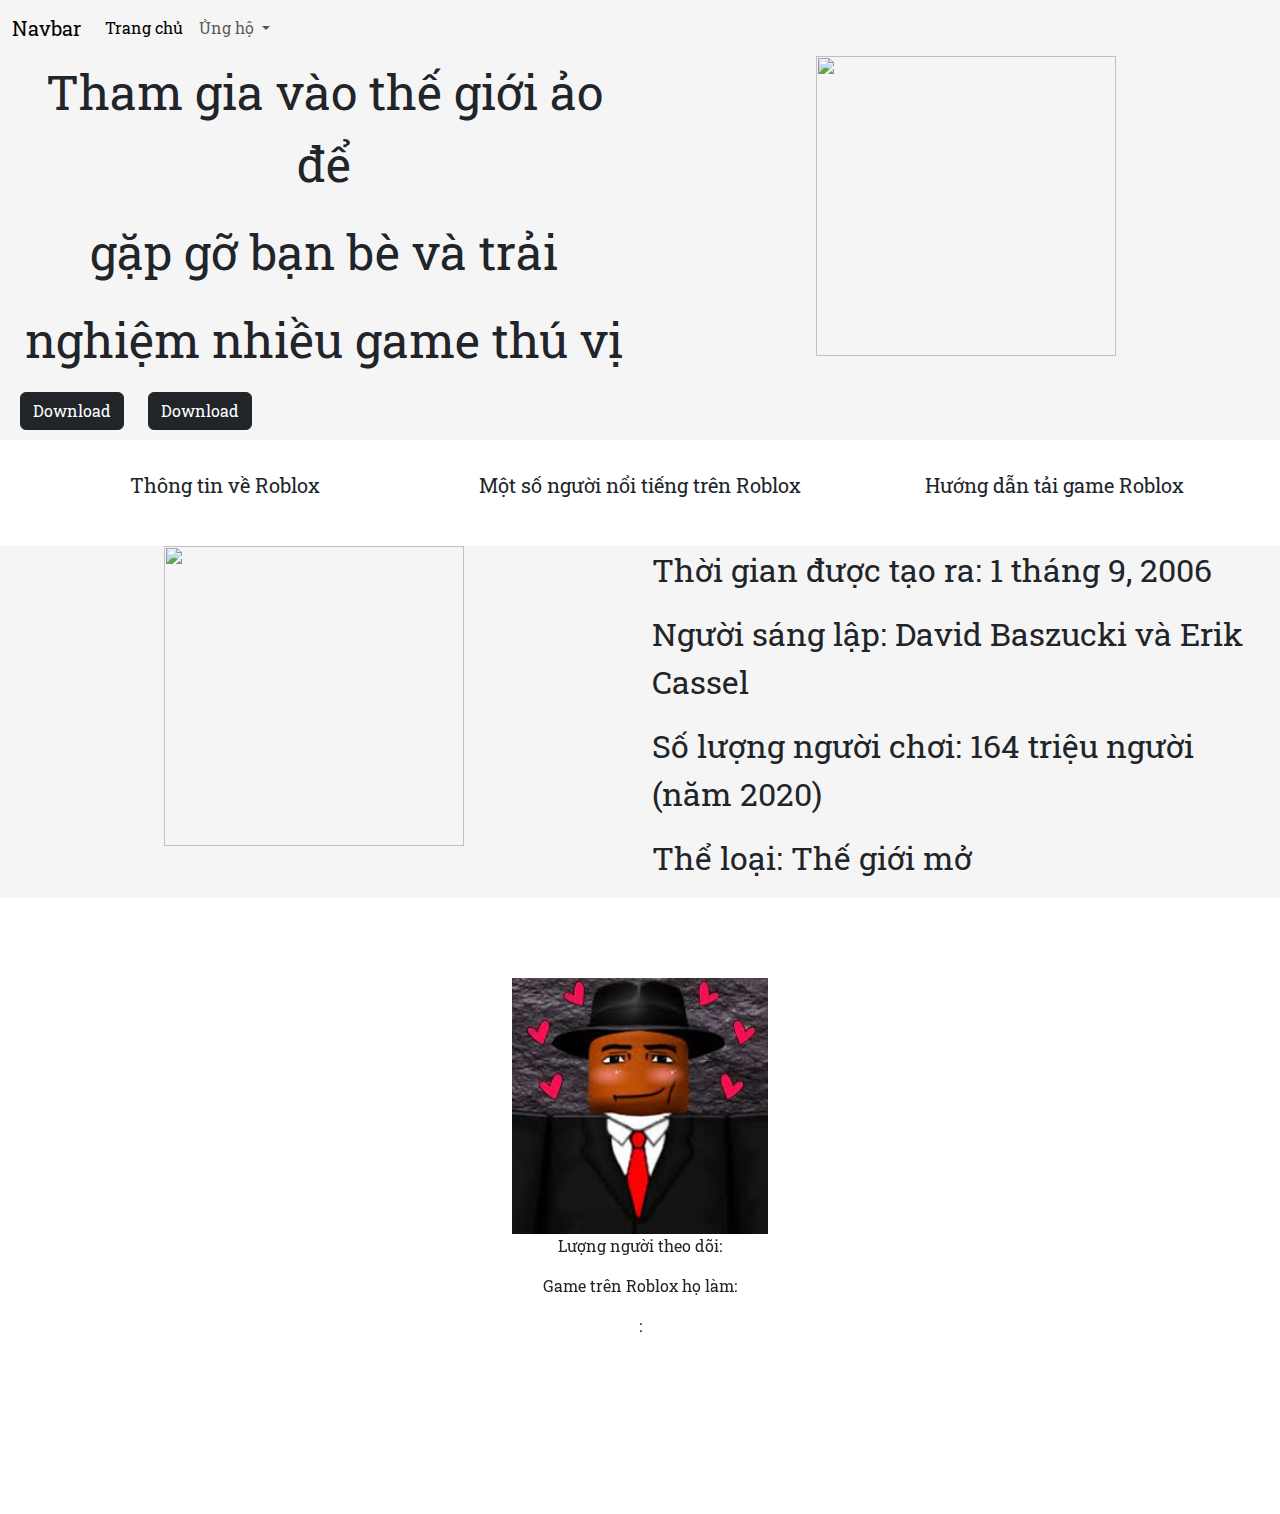
==== index.html @ 08097428 "Signed-off-by: quanpcm <135415339+quanpcm@users.noreply.github.com>" ====
<!DOCTYPE html>
<html lang="en">
<head>
    <meta charset="UTF-8">
    <meta name="viewport" content="width=device-width, initial-scale=1.0">
    <link rel="stylesheet" href="style.css">
    <link href="https://cdn.jsdelivr.net/npm/bootstrap@5.3.3/dist/css/bootstrap.min.css" rel="stylesheet" integrity="sha384-QWTKZyjpPEjISv5WaRU9OFeRpok6YctnYmDr5pNlyT2bRjXh0JMhjY6hW+ALEwIH" crossorigin="anonymous">
    <script src="https://kit.fontawesome.com/5ce2d7dda6.js" crossorigin="anonymous"></script>
    <link rel="preconnect" href="https://fonts.googleapis.com">
    <link rel="preconnect" href="https://fonts.gstatic.com" crossorigin>
    <link href="https://fonts.googleapis.com/css2?family=Roboto+Slab:wght@100..900&display=swap" rel="stylesheet">
    <title>Trang chủ</title>
</head>
<body>
    <section id="title" class="colored-section">
        <div class="container-fluid">
            <nav class="navbar navbar-expand-lg">
                <a class="navbar-brand" href="#">Navbar</a>
                <button class="navbar-toggler" type="button" data-bs-toggle="collapse" data-bs-target="#navbarNavDropdown" aria-controls="navbarNavDropdown" aria-expanded="false" aria-label="Toggle navigation">
                    <span class="navbar-toggler-icon"></span>
                </button>
                <div class="collapse navbar-collapse" id="navbarNavDropdown">
                    <ul class="navbar-nav">
                    <li class="nav-item">
                        <a class="nav-link active" aria-current="page" href="#">Trang chủ</a>
                    </li>
                    <li class="nav-item dropdown">
                        <a class="nav-link dropdown-toggle" href="#" role="button" data-bs-toggle="dropdown" aria-expanded="false">
                        Ủng hộ
                        </a>
                        <ul class="dropdown-menu">
                        <li><a class="dropdown-item" href="#">1$</a></li>
                        <li><a class="dropdown-item" href="#">10$</a></li>
                        <li><a class="dropdown-item" href="#">20$</a></li>
                        <li><a class="dropdown-item" href="#">50$</a></li>
                        <li><a class="dropdown-item" href="#">100$</a></li>
                        </ul>
                    </li>
                    </ul>
                </div>
            </nav>
        </div>
        <div class="row">
            <div class="col-lg-6 size-wordd">
                <p class="text-top">Tham gia vào thế giới ảo để </p>
                <p class="text-top">gặp gỡ bạn bè và trải </p>
                <p class="text-top">nghiệm nhiều game thú vị</p>
            </div>
            <div class="col-lg-6 img-img-img">
                <img src="https://upload.wikimedia.org/wikipedia/commons/thumb/3/3a/Roblox_player_icon_black.svg/1024px-Roblox_player_icon_black.svg.png" alt="">
            </div>
        </div>
        <div>
            <button type="button" class="btn btn-dark download-button button-top"><i class="fa-brands fa-apple"></i> Download</button>
            <button type="button" class="btn btn-dark download-button button-top"><i class="fa-brands fa-windows"></i> Download</button>
        </div>
    </section>

    <section class="white-section">
        <div class="row text-center">
            <div class="col-lg-4 ">
                <i class="fa-solid fa-book icon-size"></i>
                <p class="text-icon-bottom-top">Thông tin về Roblox</p>
            </div>
            <div class="col-lg-4">
                <i class="fa-solid fa-star icon-size"></i>
                <p class="text-icon-bottom-top">Một số người nổi tiếng trên Roblox</p>
            </div>
            <div class="col-lg-4">
                <i class="fa-solid fa-border-all icon-size"></i>
                <p class="text-icon-bottom-top">Hướng dẫn tải game Roblox</p>                
            </div>
        </div>
    </section>

    <section class="colored-section">
        <div class="row">
            <div class="col-lg-6 img-img-img">
                <img src="https://i.redd.it/rqv9jf8zmhs91.png" alt="">
            </div>
            <div class="col-lg-6 size-wordd">
                <p class="text-top-icon1"><i class="fa-solid fa-circle icon-size-icon1"></i>Thời gian được tạo ra: 1 tháng 9, 2006</p>
                <p class="text-top-icon1"><i class="fa-solid fa-circle icon-size-icon1"></i>Người sáng lập: David Baszucki và Erik Cassel</p>
                <p class="text-top-icon1"><i class="fa-solid fa-circle icon-size-icon1"></i>Số lượng người chơi: 164 triệu người (năm 2020)</p>
                <p class="text-top-icon1"><i class="fa-solid fa-circle icon-size-icon1"></i>Thể loại: Thế giới mở</p>
            </div>
        </div>    
    </section>
      
    <section id="testimonials">
        <div id="carouselExample" class="carousel slide">
            <div class="carousel-inner">
              <div class="carousel-item active">
                <img class="image-down" src="[data-uri]" class="d-block w-100" alt="...">
                <p>Lượng người theo dõi:</p>
                <p>Game trên Roblox họ làm:</p>
                <p>:</p>
            </div>
              <div class="carousel-item">
                <img class="image-down" src="[data-uri]" class="d-block w-100" alt="...">
              </div>
              <div class="carousel-item">
                <img class="image-down" src="[data-uri]" alt="">
              </div>
            <button class="carousel-control-prev" type="button" data-bs-target="#carouselExample" data-bs-slide="prev">
              <span class="carousel-control-prev-icon" aria-hidden="true"></span>
              <span class="visually-hidden">Previous</span>
            </button>
            <button class="carousel-control-next" type="button" data-bs-target="#carouselExample" data-bs-slide="next">
              <span class="carousel-control-next-icon" aria-hidden="true"></span>
              <span class="visually-hidden">Next</span>
            </button>
          </div>
    </section>
      <script src="https://cdn.jsdelivr.net/npm/bootstrap@5.3.3/dist/js/bootstrap.bundle.min.js" integrity="sha384-YvpcrYf0tY3lHB60NNkmXc5s9fDVZLESaAA55NDzOxhy9GkcIdslK1eN7N6jIeHz" crossorigin="anonymous"></script>
</body>
</html>
---- style.css ----
*{
    font-family: "Roboto Slab", serif;
}

.colored-section {
    background-color: whitesmoke;
}

.white-section {
    margin: 30px;
}

.text-top{
    margin-left: 20px;
    text-align: center;
}

.text-top-icon1{
    font-size: 2rem;
    font: bold;
}

.button-top {
    margin-bottom: 10px;
    margin-left: 20px;
}

.size-wordd{
    font-size: 3rem;
    font: bold;
}

.col-lg-6 img{
    height: 300px;
    width: 300px;
    display: block;
    margin-left: auto;
    margin-right: auto;
}

.icon-size{
    font-size: 50px;
}

.text-icon-bottom-top{
    font-size: 20px;
}

.icon-size-icon1{
    font-size: 10px;
}

.carousel-item{
    text-align: center;
    padding-top: 5rem;
    padding-bottom: 10rem;
}

#imge-skibidi{
    width: 20%;
    right: 10%;
}

.word-down-inside{
    font-size: 30px;
}

.image-down{
    width: 20%;
    right: 10%;
}
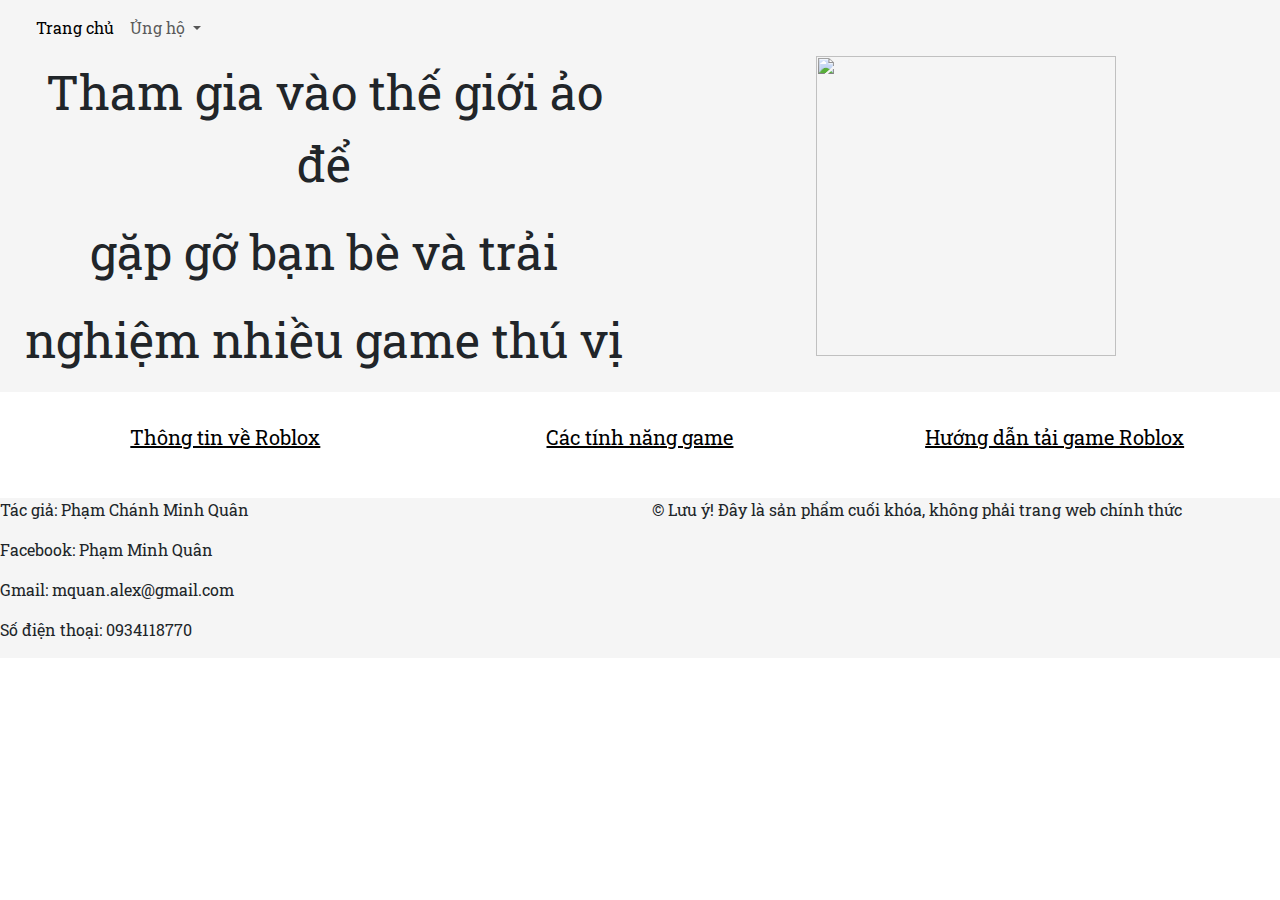
==== commit 2963671f: "near final commit" ====
--- a/index.html
+++ b/index.html
@@ -15,7 +15,7 @@
     <section id="title" class="colored-section">
         <div class="container-fluid">
             <nav class="navbar navbar-expand-lg">
-                <a class="navbar-brand" href="#">Navbar</a>
+                <a class="navbar-brand" href="#"><i class="fa-solid fa-cube"></i></a>
                 <button class="navbar-toggler" type="button" data-bs-toggle="collapse" data-bs-target="#navbarNavDropdown" aria-controls="navbarNavDropdown" aria-expanded="false" aria-label="Toggle navigation">
                     <span class="navbar-toggler-icon"></span>
                 </button>
@@ -50,68 +50,44 @@
                 <img src="https://upload.wikimedia.org/wikipedia/commons/thumb/3/3a/Roblox_player_icon_black.svg/1024px-Roblox_player_icon_black.svg.png" alt="">
             </div>
         </div>
-        <div>
-            <button type="button" class="btn btn-dark download-button button-top"><i class="fa-brands fa-apple"></i> Download</button>
-            <button type="button" class="btn btn-dark download-button button-top"><i class="fa-brands fa-windows"></i> Download</button>
-        </div>
     </section>
 
     <section class="white-section">
         <div class="row text-center">
             <div class="col-lg-4 ">
-                <i class="fa-solid fa-book icon-size"></i>
-                <p class="text-icon-bottom-top">Thông tin về Roblox</p>
+                <a href="./ttvrb.html" class="black-co">
+                    <i class="fa-solid fa-book icon-size"></i>
+                    <p class="text-icon-bottom-top">Thông tin về Roblox</p>
+                </a>
             </div>
             <div class="col-lg-4">
-                <i class="fa-solid fa-star icon-size"></i>
-                <p class="text-icon-bottom-top">Một số người nổi tiếng trên Roblox</p>
+                <a href="./ctngcrb.html" class="black-co">
+                    <i class="fa-solid fa-star icon-size"></i>
+                    <p class="text-icon-bottom-top">Các tính năng game</p>
+                </a>
             </div>
             <div class="col-lg-4">
-                <i class="fa-solid fa-border-all icon-size"></i>
-                <p class="text-icon-bottom-top">Hướng dẫn tải game Roblox</p>                
+                <a href="./hdccgvtg.html" class="black-co">
+                    <i class="fa-solid fa-border-all icon-size"></i>
+                    <p class="text-icon-bottom-top">Hướng dẫn tải game Roblox</p>      
+                </a>          
             </div>
         </div>
     </section>
 
     <section class="colored-section">
         <div class="row">
-            <div class="col-lg-6 img-img-img">
-                <img src="https://i.redd.it/rqv9jf8zmhs91.png" alt="">
+            <div class="col-lg-6">
+                <p>Tác giả: Phạm Chánh Minh Quân</p>
+                <p>Facebook: Phạm Minh Quân</p>
+                <p>Gmail: mquan.alex@gmail.com</p>
+                <p>Số điện thoại: 0934118770</p>
             </div>
-            <div class="col-lg-6 size-wordd">
-                <p class="text-top-icon1"><i class="fa-solid fa-circle icon-size-icon1"></i>Thời gian được tạo ra: 1 tháng 9, 2006</p>
-                <p class="text-top-icon1"><i class="fa-solid fa-circle icon-size-icon1"></i>Người sáng lập: David Baszucki và Erik Cassel</p>
-                <p class="text-top-icon1"><i class="fa-solid fa-circle icon-size-icon1"></i>Số lượng người chơi: 164 triệu người (năm 2020)</p>
-                <p class="text-top-icon1"><i class="fa-solid fa-circle icon-size-icon1"></i>Thể loại: Thế giới mở</p>
+            <div class="col-lg-6">
+                <p>© Lưu ý! Đây là sản phẩm cuối khóa, không phải trang web chính thức</p>
             </div>
-        </div>    
+        </div>
     </section>
-      
-    <section id="testimonials">
-        <div id="carouselExample" class="carousel slide">
-            <div class="carousel-inner">
-              <div class="carousel-item active">
-                <img class="image-down" src="[data-uri]" class="d-block w-100" alt="...">
-                <p>Lượng người theo dõi:</p>
-                <p>Game trên Roblox họ làm:</p>
-                <p>:</p>
-            </div>
-              <div class="carousel-item">
-                <img class="image-down" src="[data-uri]" class="d-block w-100" alt="...">
-              </div>
-              <div class="carousel-item">
-                <img class="image-down" src="[data-uri]" alt="">
-              </div>
-            <button class="carousel-control-prev" type="button" data-bs-target="#carouselExample" data-bs-slide="prev">
-              <span class="carousel-control-prev-icon" aria-hidden="true"></span>
-              <span class="visually-hidden">Previous</span>
-            </button>
-            <button class="carousel-control-next" type="button" data-bs-target="#carouselExample" data-bs-slide="next">
-              <span class="carousel-control-next-icon" aria-hidden="true"></span>
-              <span class="visually-hidden">Next</span>
-            </button>
-          </div>
-    </section>
-      <script src="https://cdn.jsdelivr.net/npm/bootstrap@5.3.3/dist/js/bootstrap.bundle.min.js" integrity="sha384-YvpcrYf0tY3lHB60NNkmXc5s9fDVZLESaAA55NDzOxhy9GkcIdslK1eN7N6jIeHz" crossorigin="anonymous"></script>
+    <script src="https://cdn.jsdelivr.net/npm/bootstrap@5.3.3/dist/js/bootstrap.bundle.min.js" integrity="sha384-YvpcrYf0tY3lHB60NNkmXc5s9fDVZLESaAA55NDzOxhy9GkcIdslK1eN7N6jIeHz" crossorigin="anonymous"></script>
 </body>
 </html>--- a/style.css
+++ b/style.css
@@ -1,5 +1,7 @@
 *{
     font-family: "Roboto Slab", serif;
+    padding: 0;
+    margin: 0;
 }
 
 .colored-section {
@@ -68,4 +70,41 @@
 .image-down{
     width: 20%;
     right: 10%;
+}
+
+.color-section-sksisi{
+    background-color: rgb(154, 154, 154);
+}
+.color-arrow{
+    background-color: black;
+    border-radius: 5px;
+}
+
+.color-arrow:hover{
+    background-color: rgba(84, 84, 84, 0.126);
+}
+
+.black-co{
+    color: black;
+}
+
+.black-co:hover{
+    color: rgb(59, 59, 59);
+}
+
+.bruuuuuhuhu{
+    font-size: 30px;
+}
+
+.can-giua{
+    text-align: center;
+}
+
+.custom-image-skibidi{
+    height: 100 !important;
+    width: auto !important;
+}
+
+.uhuhuhuhuhuh{
+    font-size: 20;
 }